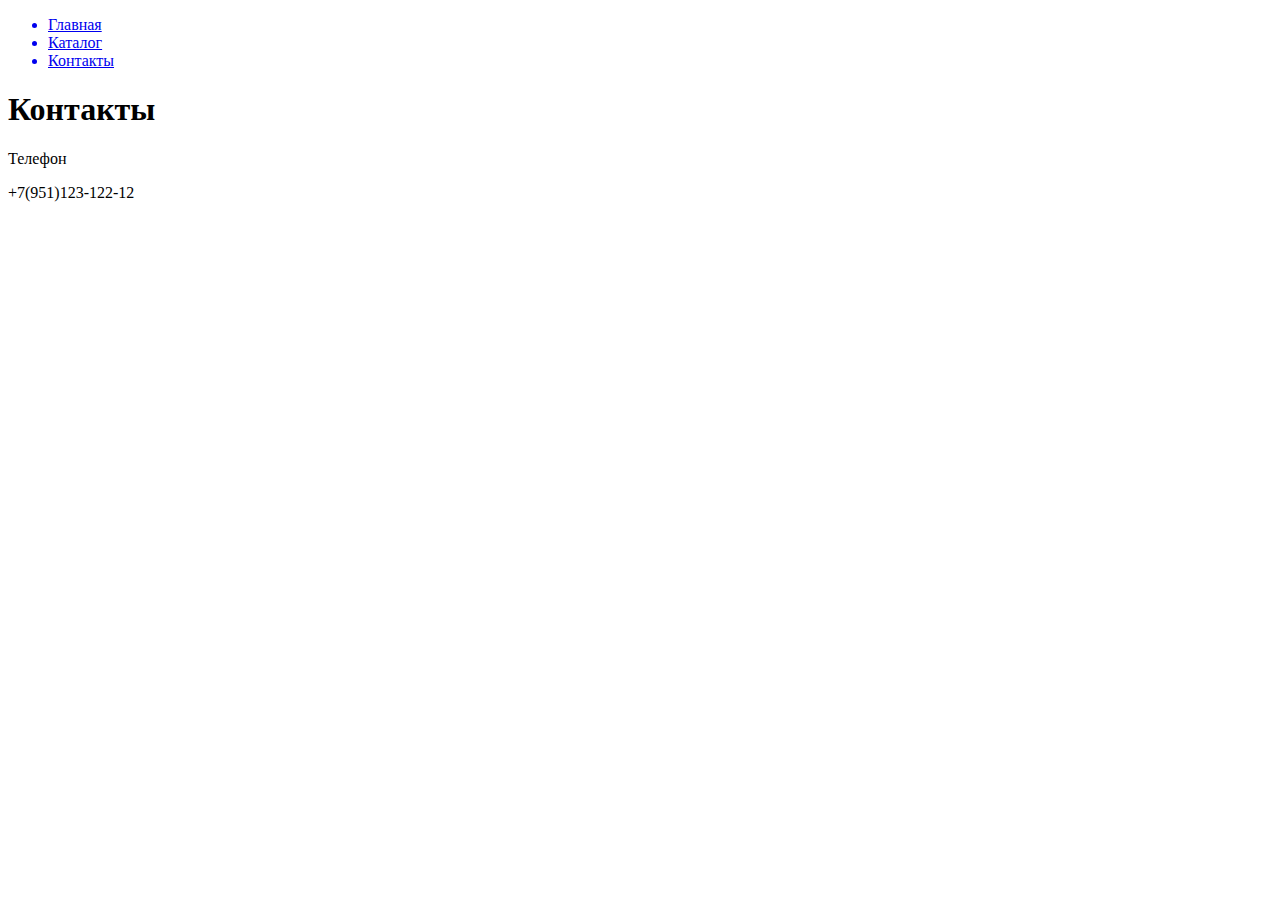
==== contacts.html @ ef2d598e "HomeWork 1" ====
<!DOCTYPE html>
<html lang="en">

<head>
    <meta charset="UTF-8" />
    <meta name="viewport" content="width=device-width, initial-scale=1.0" />
    <title>Document</title>
</head>

<body>
    <ul>
        <a href="./index.html">
            <li>Главная</li>
        </a>
        <a href="./catalog/catalog.html">
            <li>Каталог</li>
        </a>
        <a href="#">
            <li>Контакты</li>
        </a>
    </ul>
    <h1>Контакты</h1>
    <p>Телефон</p>
    <p>+7(951)123-122-12</p>
</body>

</html>
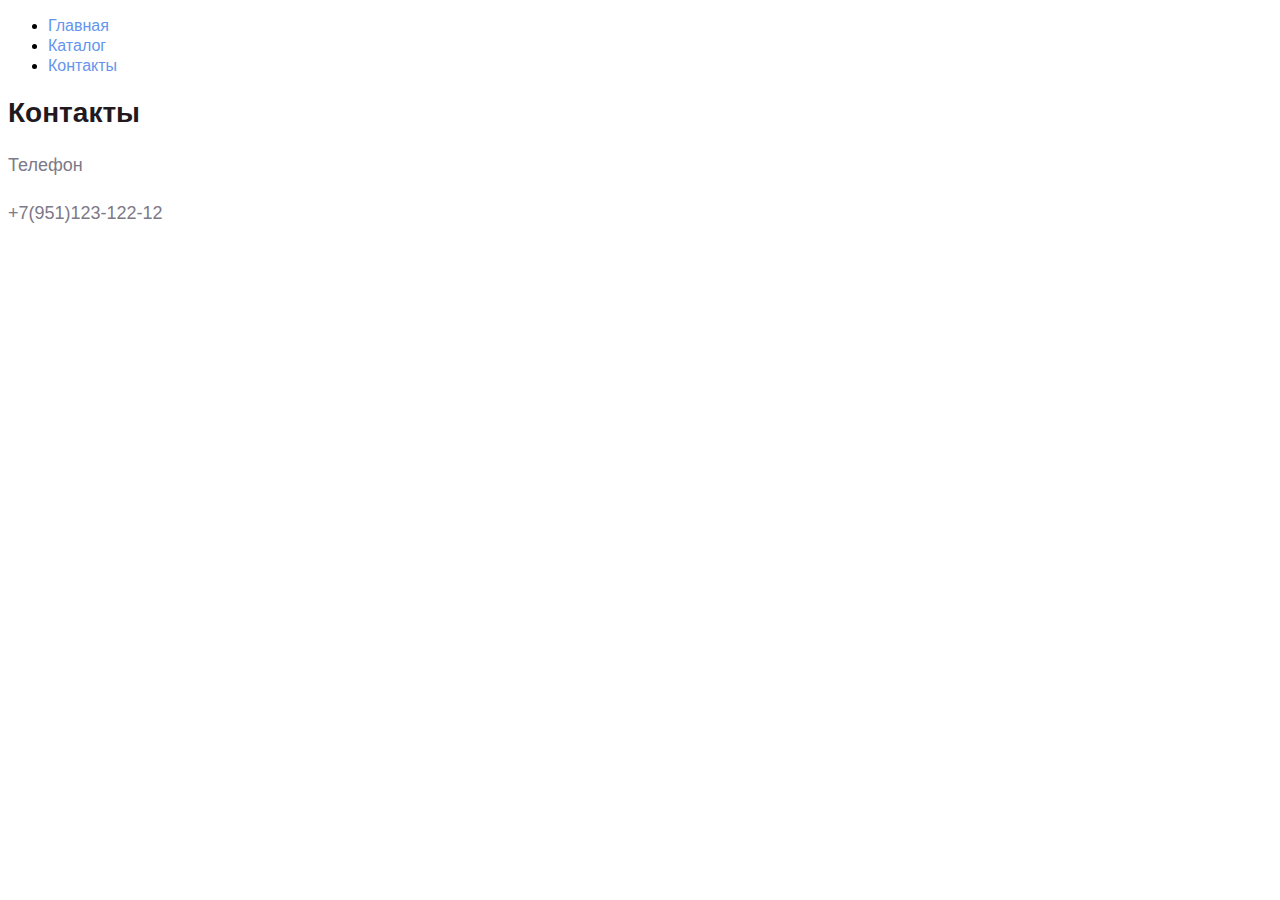
==== commit 663446af: "Домашнее задание №2 по HTML и CSS" ====
--- a/contacts.html
+++ b/contacts.html
@@ -1,27 +1,20 @@
 <!DOCTYPE html>
 <html lang="en">
+	<head>
+		<meta charset="UTF-8" />
+		<meta name="viewport" content="width=device-width, initial-scale=1.0" />
+		<link rel="stylesheet" href="./style.css" />
+		<title>Document</title>
+	</head>
 
-<head>
-    <meta charset="UTF-8" />
-    <meta name="viewport" content="width=device-width, initial-scale=1.0" />
-    <title>Document</title>
-</head>
-
-<body>
-    <ul>
-        <a href="./index.html">
-            <li>Главная</li>
-        </a>
-        <a href="./catalog/catalog.html">
-            <li>Каталог</li>
-        </a>
-        <a href="#">
-            <li>Контакты</li>
-        </a>
-    </ul>
-    <h1>Контакты</h1>
-    <p>Телефон</p>
-    <p>+7(951)123-122-12</p>
-</body>
-
-</html>+	<body>
+		<ul>
+			<li><a class="menu" href="./index.html">Главная</a></li>
+			<li><a class="menu" href="./catalog/catalog.html">Каталог</a></li>
+			<li><a class="menu" href="#">Контакты</a></li>
+		</ul>
+		<h1 class="title">Контакты</h1>
+		<p class="text">Телефон</p>
+		<p class="text">+7(951)123-122-12</p>
+	</body>
+</html>
--- a/style.css
+++ b/style.css
@@ -0,0 +1,45 @@
+body {
+    font-family: "PT Sans", "Arial", sans-serif;
+}
+
+a {
+    text-decoration: none;
+}
+
+.menu {
+    color: cornflowerblue;
+    font-size: 16px;
+    line-height: 20px;
+}
+
+.title {
+    color: #22191e;
+    font-size: 28px;
+    line-height: 36px;
+    font-weight: bold;
+}
+
+.text {
+    font-style: normal;
+    font-weight: 300;
+    font-size: 18px;
+    line-height: 30px;
+    color: #7D7987
+}
+
+.titletext {
+    color: coral;
+    font-style: normal;
+    font-weight: 700;
+    font-size: 36px;
+    line-height: 80px;
+}
+
+.but {
+    width: 300px;
+    background-color: rgb(178, 177, 244);
+    height: 40px;
+    font-size: 14px;
+    border: 1px solid #3977ae;
+    border-radius: 10px;
+}